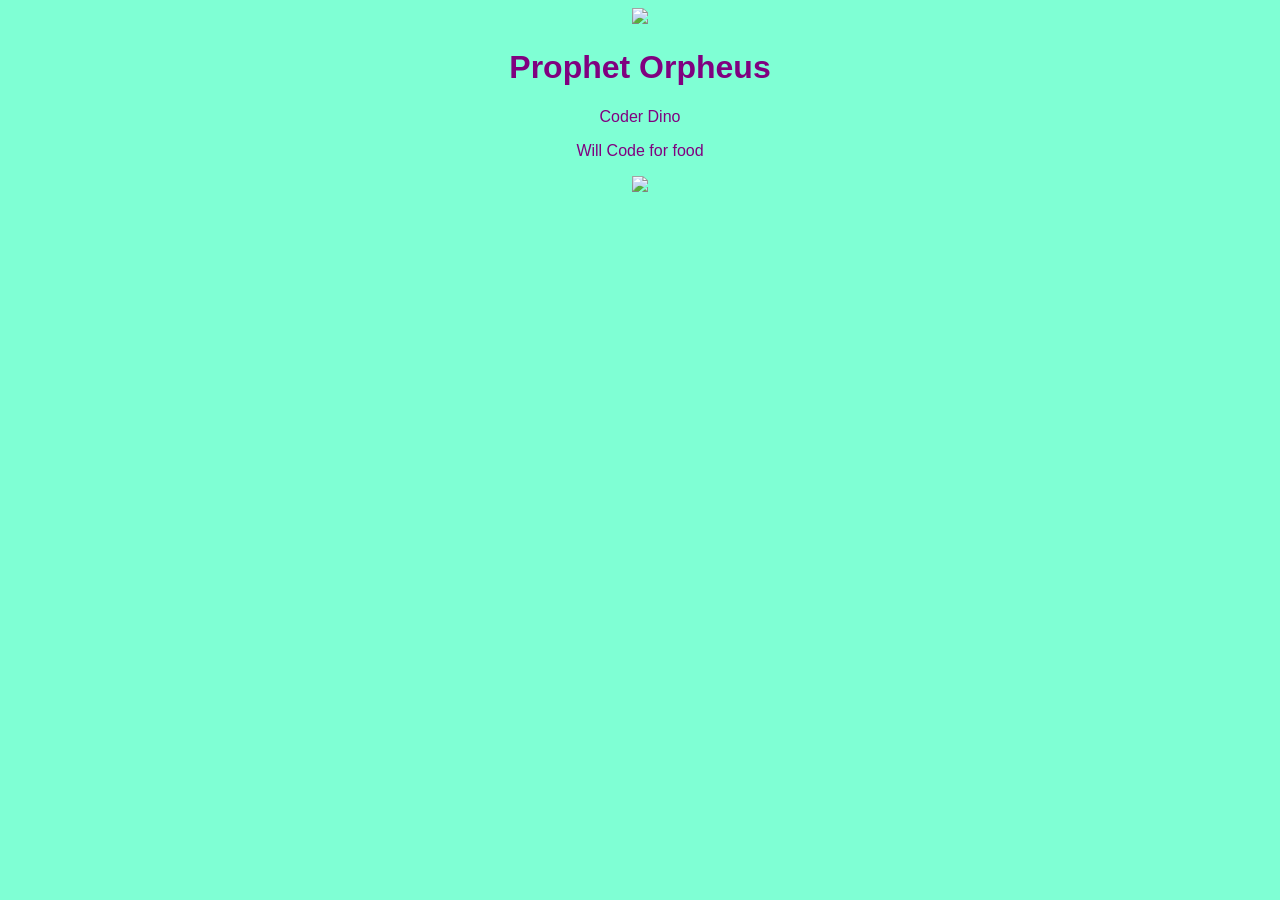
==== index.html @ 1a48da04 "June 4 Day 1 Swift" ====
<!DOCTYPE html>
<html>
    <head> 
        <link rel="stylesheet" href="style.css" />
    </head>
    <body>
        <img
            src="https://hips.hearstapps.com/clv.h-cdn.co/assets/16/18/gettyimages-529202089.jpg?crop=0.6668237511781339xw:1xh;center,top"
        />
        <h1>Prophet Orpheus</h1>
        <p>Coder Dino</p> 
        <p>Will Code for food</p>
        <a href="https://www.youtube.com/"><img src="https://www.google.com/url?sa=t&source=web&rct=j&url=https%3A%2F%2Fwww.julieseatsandtreats.com%2Frainbow-ice-cream%2F&ved=0CBYQjRxqFwoTCNjInu_57ZQDFQAAAAAdAAAAABAF&opi=89978449"/>
    </body>
<html
---- style.css ----
img {
    width: 200px;
}
body {
    text-align: center;
    font-family: sans-serif;
    background: aquamarine;
    color: purple;
}
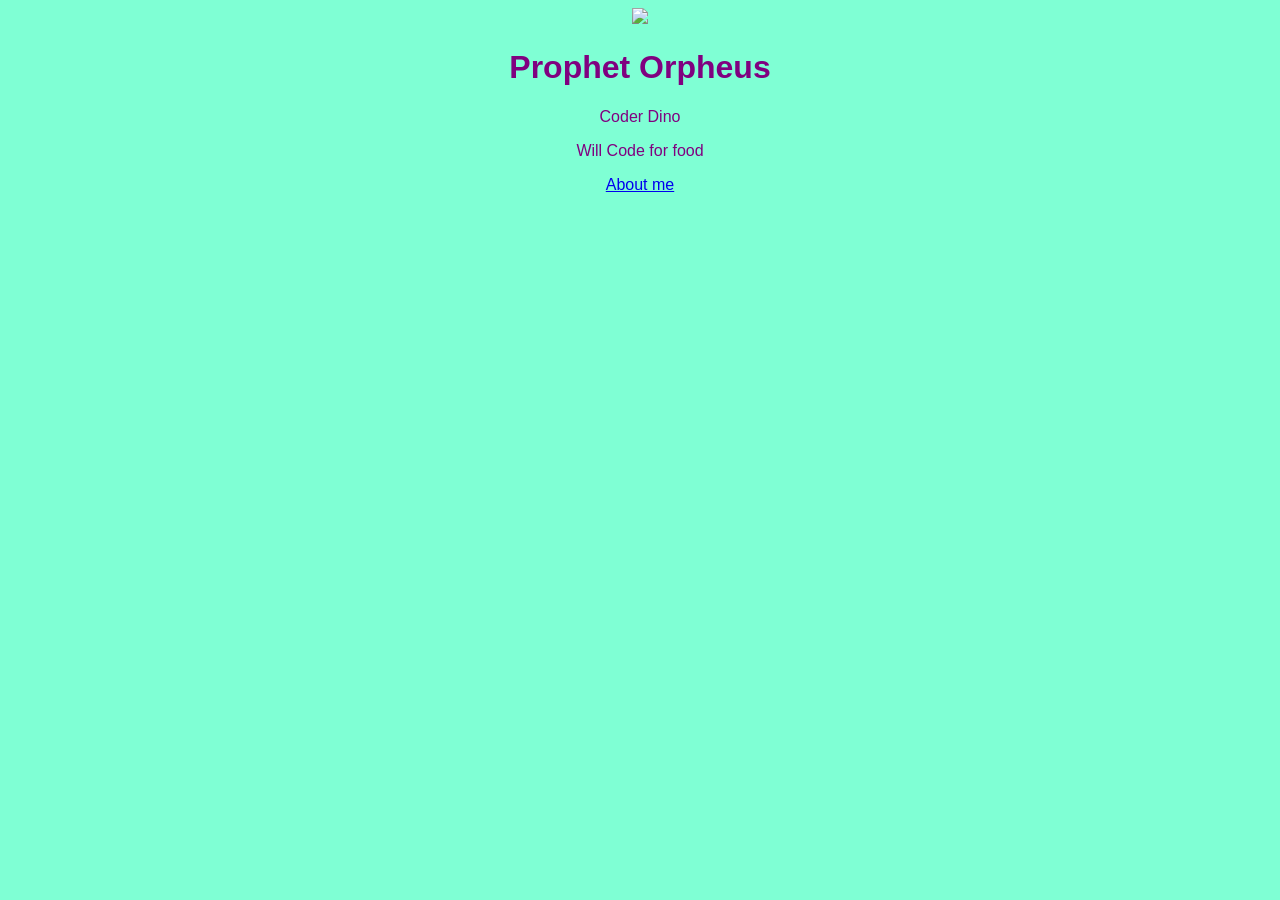
==== commit ccb94f23: "June 4 Saves" ====
--- a/index.html
+++ b/index.html
@@ -10,6 +10,6 @@
         <h1>Prophet Orpheus</h1>
         <p>Coder Dino</p> 
         <p>Will Code for food</p>
-        <a href="https://www.youtube.com/"><img src="https://www.google.com/url?sa=t&source=web&rct=j&url=https%3A%2F%2Fwww.julieseatsandtreats.com%2Frainbow-ice-cream%2F&ved=0CBYQjRxqFwoTCNjInu_57ZQDFQAAAAAdAAAAABAF&opi=89978449"/>
+        <a href="/aboutme.html">About me</a>
     </body>
 <html
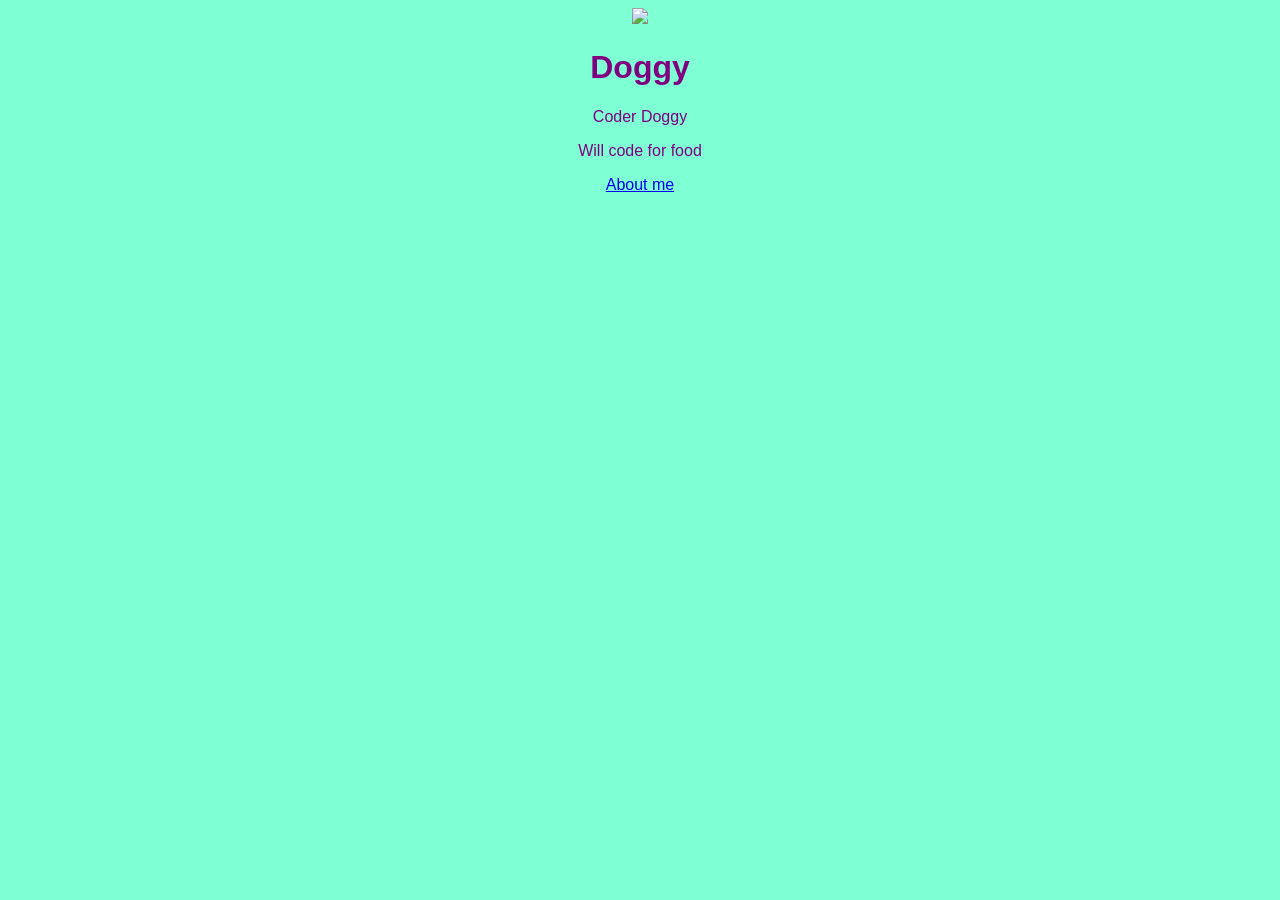
==== commit 05b298fd: "June 4 Final Changes" ====
--- a/index.html
+++ b/index.html
@@ -7,9 +7,9 @@
         <img
             src="https://hips.hearstapps.com/clv.h-cdn.co/assets/16/18/gettyimages-529202089.jpg?crop=0.6668237511781339xw:1xh;center,top"
         />
-        <h1>Prophet Orpheus</h1>
-        <p>Coder Dino</p> 
-        <p>Will Code for food</p>
+        <h1>Doggy</h1>
+        <p>Coder Doggy</p> 
+        <p>Will code for food</p>
         <a href="/aboutme.html">About me</a>
     </body>
 <html
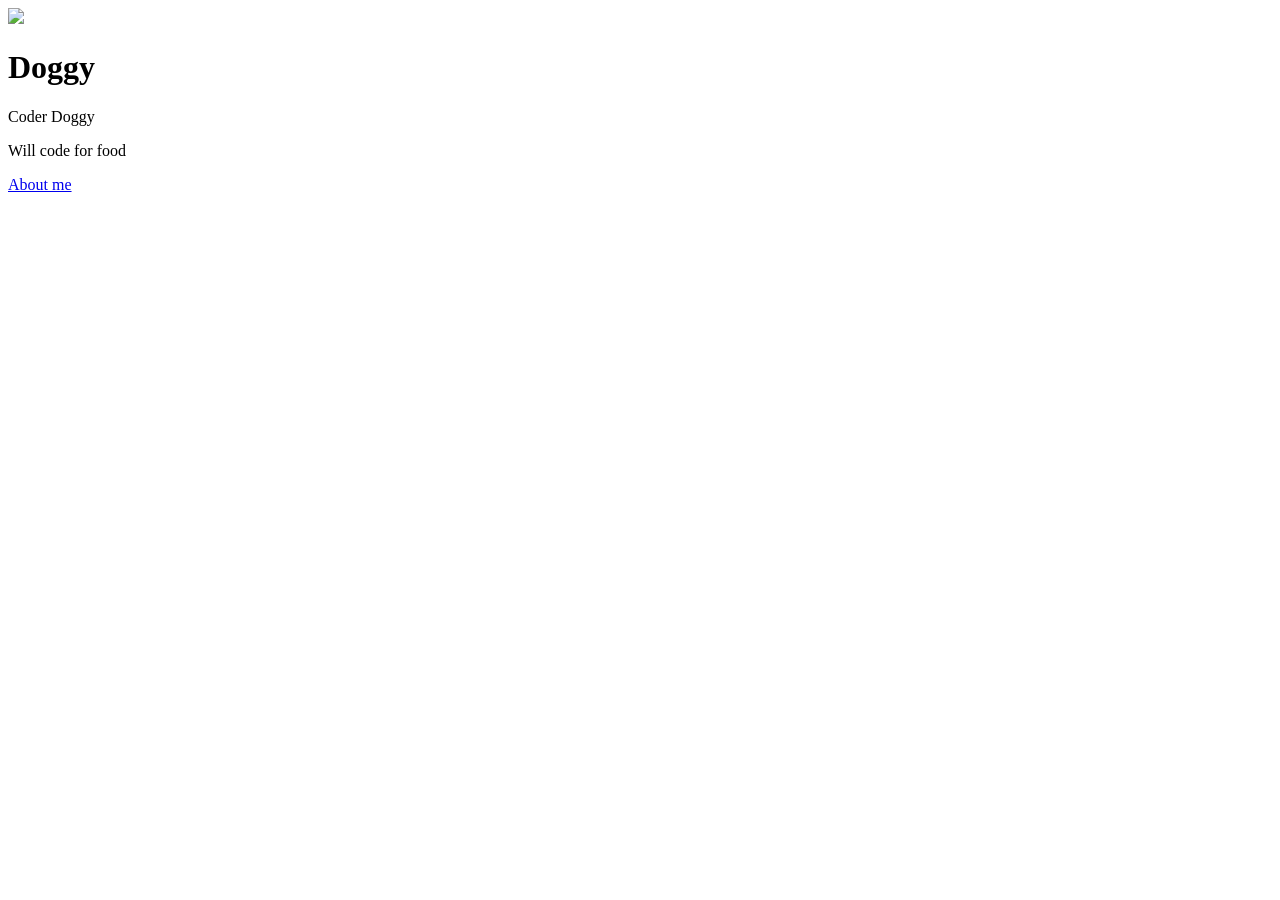
==== commit 50a03e65: "Final Website 3.0" ====
--- a/index.html
+++ b/index.html
@@ -1,7 +1,9 @@
 <!DOCTYPE html>
 <html>
     <head> 
-        <link rel="stylesheet" href="style.css" />
+        <title>Best Website Ever</title>
+        <link rel="icon" type="image/x-icon"
+        href="https://encrypted-tbn0.gstatic.com/images?q=tbn:ANd9GcTNZgH6MHAhggmaHbMoYnGtYQ5dLoMvgj1nyA&s">
     </head>
     <body>
         <img
@@ -10,6 +12,6 @@
         <h1>Doggy</h1>
         <p>Coder Doggy</p> 
         <p>Will code for food</p>
-        <a href="/aboutme.html">About me</a>
+        <a href="aboutme.html">About me</a>
     </body>
 <html
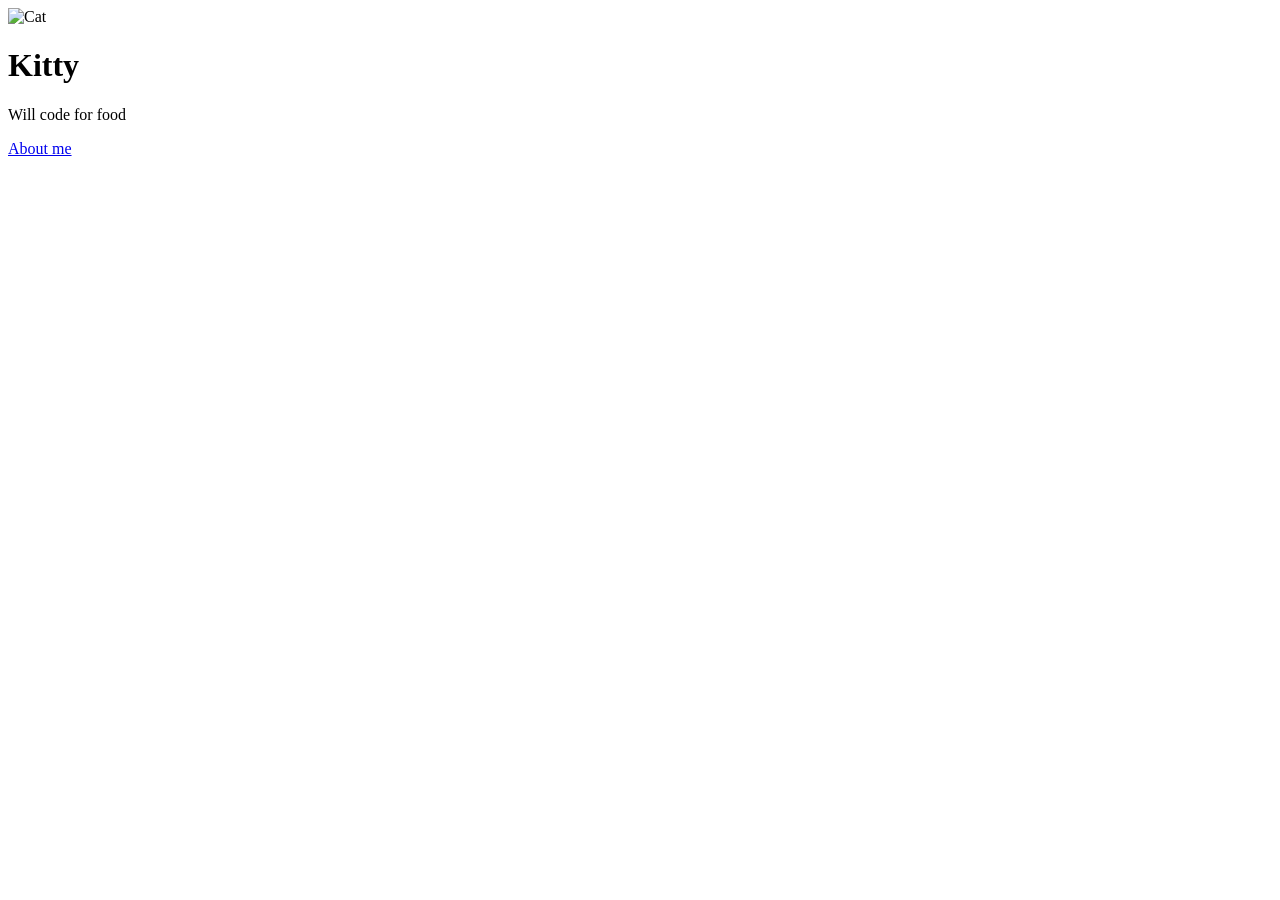
==== commit d49ed2ba: "Final Website 4.0" ====
--- a/index.html
+++ b/index.html
@@ -1,17 +1,18 @@
 <!DOCTYPE html>
 <html>
-    <head> 
-        <title>Best Website Ever</title>
-        <link rel="icon" type="image/x-icon"
-        href="https://encrypted-tbn0.gstatic.com/images?q=tbn:ANd9GcTNZgH6MHAhggmaHbMoYnGtYQ5dLoMvgj1nyA&s">
-    </head>
-    <body>
-        <img
-            src="https://hips.hearstapps.com/clv.h-cdn.co/assets/16/18/gettyimages-529202089.jpg?crop=0.6668237511781339xw:1xh;center,top"
-        />
-        <h1>Doggy</h1>
-        <p>Coder Doggy</p> 
-        <p>Will code for food</p>
-        <a href="aboutme.html">About me</a>
-    </body>
-<html+<head>
+    <title>Best Website Ever</title>
+    <link rel="icon" type="image/x-icon"
+          href="https://static.thenounproject.com/png/5503551-200.png">
+</head>
+<body>
+    <img
+        src="https://upload.wikimedia.org/wikipedia/commons/7/74/A-Cat.jpg?crop=0.6668237511781339xw:1xh;center,top"
+        alt="Cat"
+    />
+
+    <h1>Kitty</h1>
+    <p>Will code for food</p>
+    <a href="aboutme.html">About me</a>
+</body>
+</html>
